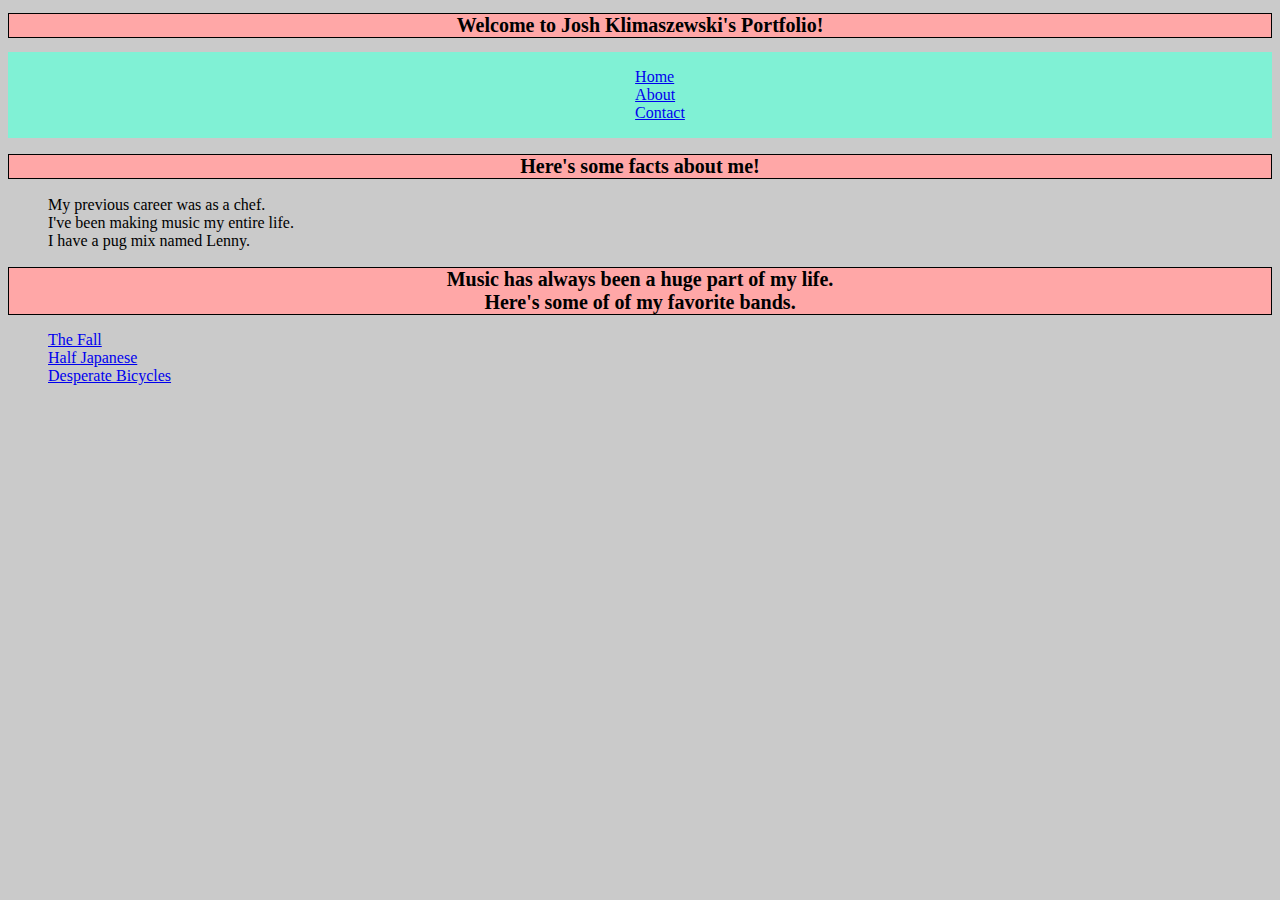
==== about.html @ e6d68b89 "firstproject" ====
<!DOCTYPE html>
<html>
    <head>
        <title>Josh Klimaszewski's Portfolio</title>
        <meta charset="UTF-8">
        <meta name="viewport" content="width=device-width, initial-scale=1">
        <link rel="stylesheet" type="text/css" href="stylesheet.css">
    </head>
    <body>
        <h1>Welcome to Josh Klimaszewski's Portfolio!</h1>
        <div class="header">
            <ul>
                <li><a href="index.html">Home</a></li>
                <li><a href="about.html">About</a></li>
                <li><a href="contact.html">Contact</a></li>
            </ul>
        </div>
        <div class="facts">
            <h2>Here's some facts about me!</h2>
            <ol>
                <li>My previous career was as a chef.</li>
                <li>I've been making music my entire life.</li>
                <li>I have a pug mix named Lenny.</li>
            </ol>
        </div>
        <div class="bands">
           <h2>Music has always been a huge part of my life.<br>Here's some of of my favorite bands.</h2>
           <ul>
                 <li><a href="https://en.wikipedia.org/wiki/The_Fall_(band)">The Fall</a></li>
                 <li><a href="https://en.wikipedia.org/wiki/Half_Japanese">Half Japanese</a></li>
                 <li><a href="https://en.wikipedia.org/wiki/Desperate_Bicycles">Desperate Bicycles</a></li>
           </ul>
        </div>
    </body>
</html>
---- stylesheet.css ----
body {
    background-color: rgb(202, 202, 202)
}

h1, h2, p {
    font-size: 20px;
    text-align: center;
    background-color: rgb(255, 167, 167);
    border: 1px solid black;
}

li {
    list-style-type: none;

}
.header {
    background-color: rgb(128, 241, 213);
    display: flex;
    flex-direction: row;
    justify-content: space-around;
    

}

.container {
    display: flex;
    justify-content: space-around;
    flex-wrap: wrap;
    background-color: rgb(177, 196, 248);
    border: 1px solid black;
}

img {
    border-radius: 5px;
    box-shadow: 0px 5px 5px 5px black;
    margin: 0 auto;
}
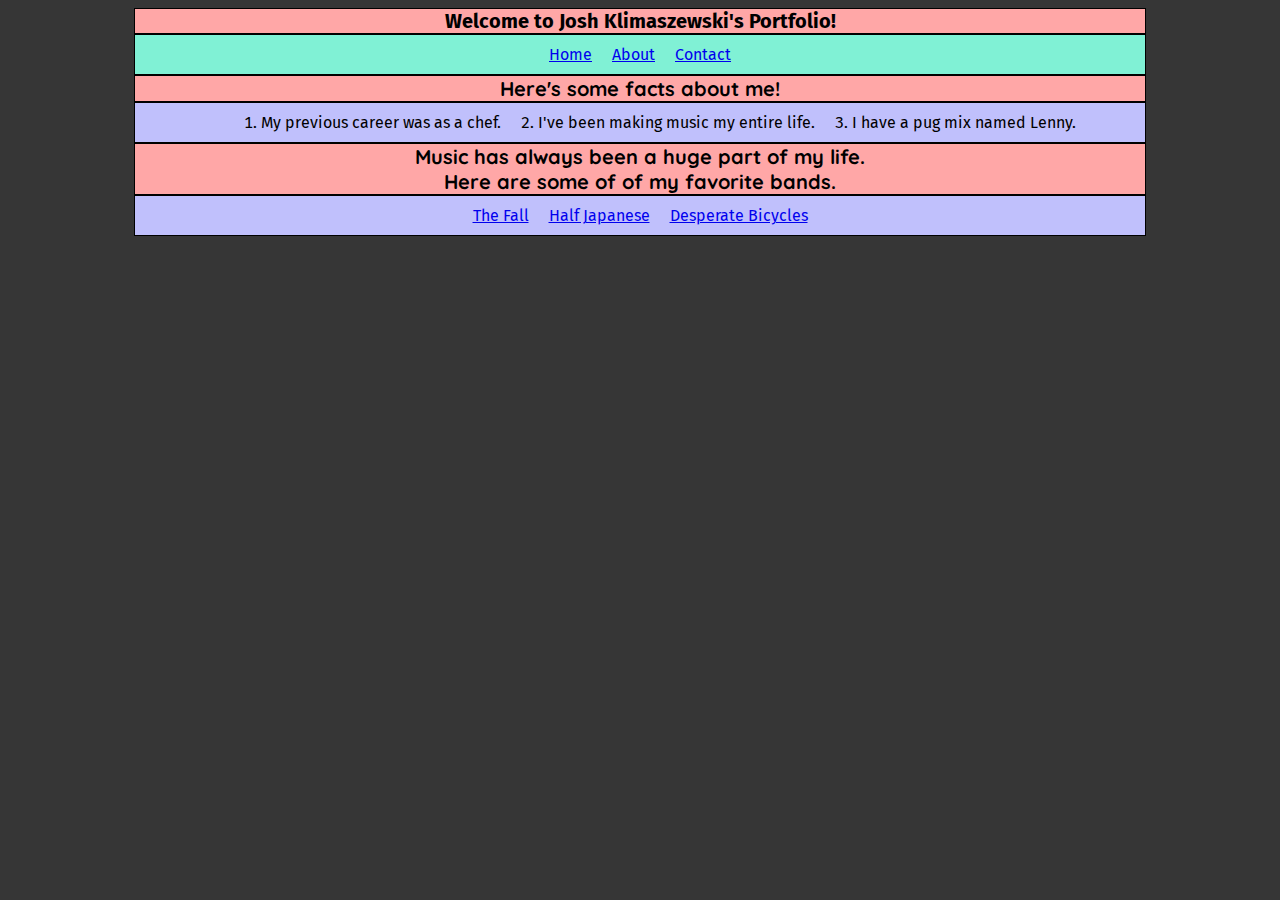
==== commit 94af0582: "Portfolio" ====
--- a/about.html
+++ b/about.html
@@ -5,31 +5,26 @@
         <meta charset="UTF-8">
         <meta name="viewport" content="width=device-width, initial-scale=1">
         <link rel="stylesheet" type="text/css" href="stylesheet.css">
+        <link href="https://fonts.googleapis.com/css?family=Fira+Sans|Quicksand" rel="stylesheet">
     </head>
     <body>
         <h1>Welcome to Josh Klimaszewski's Portfolio!</h1>
         <div class="header">
-            <ul>
-                <li><a href="index.html">Home</a></li>
-                <li><a href="about.html">About</a></li>
-                <li><a href="contact.html">Contact</a></li>
-            </ul>
+            <li><a href="index.html">Home</a></li>
+            <li><a href="about.html">About</a></li>
+            <li><a href="contact.html">Contact</a></li>
         </div>
+        <h2>Here's some facts about me!</h2>
+        <ol class="facts">
+            <li>My previous career was as a chef.</li>
+            <li>I've been making music my entire life.</li>
+            <li>I have a pug mix named Lenny.</li>
+        </ol>
+        <h2>Music has always been a huge part of my life.<br>Here are some of of my favorite bands.</h2>
         <div class="facts">
-            <h2>Here's some facts about me!</h2>
-            <ol>
-                <li>My previous career was as a chef.</li>
-                <li>I've been making music my entire life.</li>
-                <li>I have a pug mix named Lenny.</li>
-            </ol>
-        </div>
-        <div class="bands">
-           <h2>Music has always been a huge part of my life.<br>Here's some of of my favorite bands.</h2>
-           <ul>
-                 <li><a href="https://en.wikipedia.org/wiki/The_Fall_(band)">The Fall</a></li>
-                 <li><a href="https://en.wikipedia.org/wiki/Half_Japanese">Half Japanese</a></li>
-                 <li><a href="https://en.wikipedia.org/wiki/Desperate_Bicycles">Desperate Bicycles</a></li>
-           </ul>
+             <li><a href="https://en.wikipedia.org/wiki/The_Fall_(band)">The Fall</a></li>
+             <li><a href="https://en.wikipedia.org/wiki/Half_Japanese">Half Japanese</a></li>
+             <li><a href="https://en.wikipedia.org/wiki/Desperate_Bicycles">Desperate Bicycles</a></li>
         </div>
     </body>
 </html>--- a/stylesheet.css
+++ b/stylesheet.css
@@ -1,5 +1,5 @@
 body {
-    background-color: rgb(202, 202, 202)
+    background-color: rgb(54, 54, 54)   
 }
 
 h1, h2, p {
@@ -7,19 +7,36 @@
     text-align: center;
     background-color: rgb(255, 167, 167);
     border: 1px solid black;
+    font-family: 'Quicksand', sans-serif;
+}
+
+h1, li {
+    font-family: 'Fira Sans', sans-serif;
+}
+
+img {
+    border-radius: 5px;
+    box-shadow: 2px 2px 2px 2px rgb(110, 108, 236);
+    margin: 5px 5px;
 }
 
 li {
     list-style-type: none;
+    list-style-position: inside;
+    padding: 5px;
+    margin: 5px 5px;
+}
 
+ol li {
+    list-style-type: decimal;
 }
+
 .header {
     background-color: rgb(128, 241, 213);
     display: flex;
     flex-direction: row;
     justify-content: space-around;
-    
-
+    border: 1px solid black;
 }
 
 .container {
@@ -30,8 +47,34 @@
     border: 1px solid black;
 }
 
-img {
-    border-radius: 5px;
-    box-shadow: 0px 5px 5px 5px black;
-    margin: 0 auto;
+.facts {
+    display: flex;
+    flex-direction: row;
+    justify-content: space-around;
+    background-color: rgb(192, 192, 252);
+    border: 1px solid black;  
+}
+
+.form {
+    display: flex;
+    flex-direction: column;
+    text-align: center;
+    align-content: center;
+    background-color: rgb(241, 250, 159);
+    background-border: 1px solid black;
+    padding: 2px;
+}
+
+a:hover {
+    color: rgb(245, 236, 160);
+}
+
+@media screen and (min-width: 900px) {
+    h1, h2, p {
+        margin: 0 10%;
+    }
+    .header, .facts, .form, .container {
+        justify-content: center;
+        margin: 0 10%;
+    }
 }